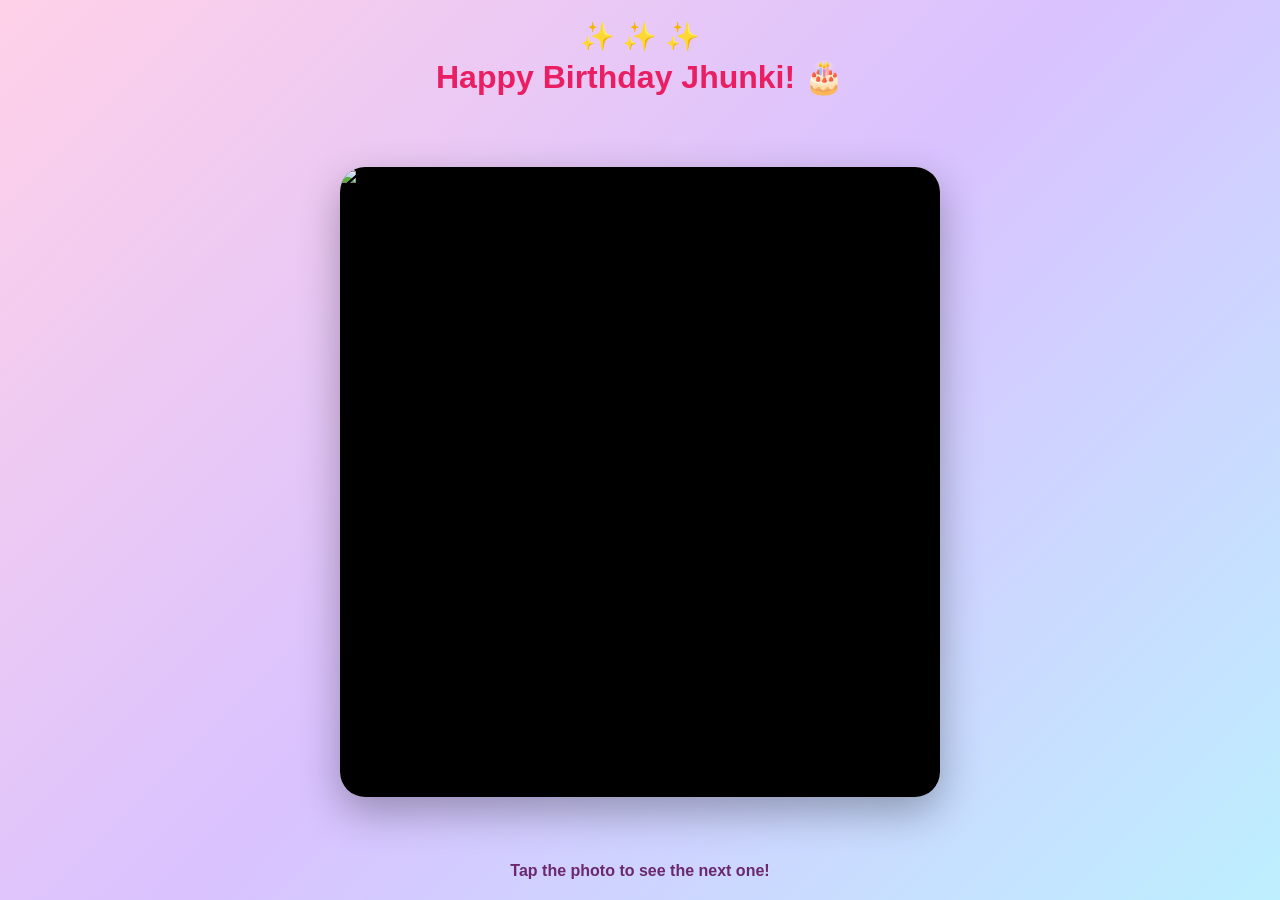
==== surprise.html @ 7060aa66 "Add files via upload" ====
<!DOCTYPE html>
<html lang="en">
<head>
<meta charset="UTF-8">
<meta name="viewport" content="width=device-width, initial-scale=1.0">
<title>Jhunki's Birthday Photos</title>
<link rel="stylesheet" href="style.css">
</head>
<body class="photo-page">
<div class="sparkles">✨ ✨ ✨</div>
<h1>Happy Birthday Jhunki! 🎂</h1>
<div class="photo-box" onclick="nextPhoto()">
  <img id="birthdayPhoto" src="images/photo1.jpg" alt="Birthday photo">
  <div class="tap"></div>
</div>
<p>Tap the photo to see the next one!</p>
<div id="message"></div>
<script src="photos.js"></script>
</body>
</html>
---- style.css ----
/* =====================================================
   JHUNKI BIRTHDAY WEBSITE - COMPLETE CSS
   ===================================================== */

* {
    margin: 0;
    padding: 0;
    box-sizing: border-box;
}

html,
body {
    width: 100%;
    height: 100%;
    font-family: Arial, Helvetica, sans-serif;
}


/* =====================================================
   1. FIRST PAGE
   ===================================================== */

.center-page {
    min-height: 100vh;
    width: 100%;

    display: flex;
    align-items: center;
    justify-content: center;

    text-align: center;

    background: linear-gradient(
        135deg,
        #ff9a9e,
        #fad0c4,
        #fbc2eb
    );

    overflow: hidden;
}


/* First Card */

.card {
    width: 90%;
    max-width: 520px;

    padding: 45px 30px;

    background: rgba(255, 255, 255, 0.95);

    border-radius: 30px;

    box-shadow:
        0 20px 50px rgba(0, 0, 0, 0.25);

    animation: cardAppear 1s ease;
}


.card h1 {
    color: #e91e63;

    font-size: 38px;

    margin-bottom: 20px;
}


.card p {
    color: #555;

    font-size: 18px;

    margin-bottom: 30px;
}


/* =====================================================
   BUTTON
   ===================================================== */

button {
    border: none;
    outline: none;

    padding: 15px 30px;

    border-radius: 40px;

    font-size: 17px;
    font-weight: bold;

    color: white;

    background: #e91e63;

    cursor: pointer;

    box-shadow:
        0 8px 25px rgba(233, 30, 99, 0.35);

    transition: 0.3s;
}


button:hover {
    transform: scale(1.08);

    box-shadow:
        0 12px 30px rgba(233, 30, 99, 0.5);
}


button:active {
    transform: scale(0.95);
}


/* =====================================================
   CARD ANIMATION
   ===================================================== */

@keyframes cardAppear {

    from {
        opacity: 0;
        transform: scale(0.7);
    }

    to {
        opacity: 1;
        transform: scale(1);
    }

}


/* =====================================================
   2. HAPPY BIRTHDAY PAGE
   ===================================================== */

.birthday-page {

    width: 100%;
    height: 100vh;

    display: flex;

    align-items: center;
    justify-content: center;

    text-align: center;

    position: relative;

    overflow: hidden;

    background:
        radial-gradient(
            circle,
            #fff1f8,
            #ffc1dc 45%,
            #ff7eb3
        );
}


/* Birthday Card */

.birthday-card {

    width: 90%;
    max-width: 600px;

    padding: 45px 30px;

    background: rgba(255, 255, 255, 0.95);

    border-radius: 30px;

    box-shadow:
        0 20px 50px rgba(0, 0, 0, 0.25);

    z-index: 5;

    animation: birthdayCard 1s ease;
}


.birthday-card h1 {

    font-size: 45px;

    color: #e91e63;

    margin: 20px 0;

}


.birthday-card p {

    font-size: 19px;

    color: #555;

    line-height: 1.6;

    margin-bottom: 30px;

}


/* Cake */

.cake {

    font-size: 75px;

    animation:
        cakeBounce 1s infinite alternate;

}


@keyframes cakeBounce {

    from {
        transform: translateY(0);
    }

    to {
        transform: translateY(-12px);
    }

}


/* =====================================================
   3. BIRTHDAY PAGE BALLOONS
   ===================================================== */

.balloon {

    position: absolute;

    font-size: 65px;

    z-index: 1;

    animation:
        balloonFloat 3s ease-in-out infinite;

}


.b1 {
    left: 5%;
    top: 15%;
}


.b2 {
    right: 5%;
    top: 20%;
}


.b3 {
    left: 12%;
    bottom: 10%;
}


.b4 {
    right: 12%;
    bottom: 8%;
}


@keyframes balloonFloat {

    0% {
        transform:
            translateY(0)
            rotate(-5deg);
    }

    50% {
        transform:
            translateY(-25px)
            rotate(5deg);
    }

    100% {
        transform:
            translateY(0)
            rotate(-5deg);
    }

}


/* =====================================================
   4. COUNTDOWN PAGE
   ===================================================== */

.countdown-page {

    width: 100%;
    height: 100vh;

    display: flex;

    align-items: center;
    justify-content: center;

    flex-direction: column;

    text-align: center;

    color: white;

    background:
        radial-gradient(
            circle,
            #42004d,
            #16001f,
            #000
        );

    overflow: hidden;

}


#countdown {

    font-size: 150px;

    font-weight: bold;

    color: #ff69b4;

    text-shadow:
        0 0 10px #ff69b4,
        0 0 30px #ff69b4,
        0 0 60px #ff1493;

    animation:
        countdownPulse 0.7s infinite alternate;

}


.countdown-page p {

    font-size: 24px;

    margin-top: 20px;

}


@keyframes countdownPulse {

    from {
        transform: scale(1);
    }

    to {
        transform: scale(1.2);
    }

}


/* =====================================================
   5. PHOTO PAGE
   ===================================================== */

.photo-page {

    width: 100%;

    min-height: 100vh;

    margin: 0;

    padding: 20px;

    position: relative;

    overflow: hidden;

    display: flex;

    flex-direction: column;

    align-items: center;

    justify-content: center;

    text-align: center;

    background:
        linear-gradient(
            135deg,
            #ffd1e8,
            #d9c2ff,
            #bdefff
        );

}


/* =====================================================
   PHOTO TITLE
   ===================================================== */

.photo-page h1 {

    display: block;

    font-size: 32px;

    color: #e91e63;

    margin-bottom: 20px;

    z-index: 5;

}


.sparkles {

    display: block;

    font-size: 28px;

    margin-bottom: 5px;

}


/* =====================================================
   PHOTO CONTAINER
   ===================================================== */

.photo-box {

    position: relative;

    width: 90%;

    max-width: 600px;

    height: 70vh;

    min-height: 400px;

    margin: auto;

    overflow: hidden;

    border-radius: 25px;

    background: white;

    box-shadow:
        0 15px 40px rgba(0, 0, 0, 0.3);

    cursor: pointer;

    display: flex;

    align-items: center;

    justify-content: center;

}


/* =====================================================
   IMPORTANT:
   SHOW COMPLETE PHOTO
   WITHOUT CROPPING
   ===================================================== */

.photo-box img {

    width: 100%;

    height: 100%;

    display: block;

    object-fit: contain;

    object-position: center;

    background: #000;

}


/*
    object-fit: contain means:

    ✅ Complete photo visible
    ✅ No head/body gets cut
    ✅ No side portion gets cropped
    ✅ Original photo ratio preserved

    There can be empty space around the photo.
*/




/* =====================================================
   TEXT BELOW PHOTO
   ===================================================== */

.photo-page > p {

    display: block;

    color: #6b286d;

    font-size: 16px;

    font-weight: bold;

    margin-top: 15px;

}


/* =====================================================
   6. PHOTO BLINK
   ===================================================== */

.blink {

    animation:
        photoBlink 1s ease;

}


@keyframes photoBlink {

    0% {
        opacity: 1;
    }

    15% {
        opacity: 0;
    }

    30% {
        opacity: 1;
    }

    45% {
        opacity: 0;
    }

    60% {
        opacity: 1;
    }

    100% {
        opacity: 1;
    }

}


/* =====================================================
   7. FULL SCREEN BALLOON BLAST
   ===================================================== */

.balloon-blast {

    position: fixed;

    top: 0;
    left: 0;

    width: 100vw;
    height: 100vh;

    z-index: 99999;

    pointer-events: none;

    overflow: hidden;

    background:
        rgba(255, 255, 255, 0.15);

    animation:
        blastFlash 0.4s ease-out;

}


/* =====================================================
   BLAST BALLOONS
   ===================================================== */

.blast-balloon {

    position: absolute;

    left: 50%;
    top: 50%;

    font-size:
        clamp(
            45px,
            8vw,
            100px
        );

    transform:
        translate(-50%, -50%)
        scale(0.1);

    animation:
        balloonBlast
        2s
        cubic-bezier(.15, .8, .25, 1)
        var(--delay)
        forwards;

    filter:
        drop-shadow(
            0 8px 10px
            rgba(0, 0, 0, 0.25)
        );

}


/* =====================================================
   BALLOON EXPLOSION
   ===================================================== */

@keyframes balloonBlast {

    0% {

        transform:
            translate(-50%, -50%)
            scale(0.1)
            rotate(0deg);

        opacity: 1;

    }


    15% {

        transform:
            translate(-50%, -50%)
            scale(1.4)
            rotate(10deg);

        opacity: 1;

    }


    100% {

        transform:
            translate(
                calc(-50% + var(--dx)),
                calc(-50% + var(--dy))
            )
            scale(1)
            rotate(40deg);

        opacity: 0;

    }

}


/* =====================================================
   BLAST FLASH
   ===================================================== */

@keyframes blastFlash {

    0% {

        background:
            rgba(255, 255, 255, 0.9);

    }

    30% {

        background:
            rgba(255, 255, 255, 0.45);

    }

    100% {

        background:
            rgba(255, 255, 255, 0);

    }

}


/* =====================================================
   8. MOBILE
   ===================================================== */

@media (max-width: 600px) {

    .card h1 {

        font-size: 30px;

    }


    .birthday-card {

        padding: 35px 20px;

    }


    .birthday-card h1 {

        font-size: 34px;

    }


    .birthday-card p {

        font-size: 16px;

    }


    .cake {

        font-size: 60px;

    }


    #countdown {

        font-size: 110px;

    }


    .photo-page {

        padding: 10px;

    }


    .photo-page h1 {

        font-size: 26px;

        margin-bottom: 10px;

    }


    .photo-box {

        width: 96%;

        height: 70vh;

        min-height: 300px;

        border-radius: 18px;

    }


    .tap {

        font-size: 17px;

        padding: 14px 24px;

    }

}


/* =====================================================
   9. SMALL MOBILE
   ===================================================== */

@media (max-width: 380px) {

    .photo-box {

        height: 65vh;

    }

tap {

        font-size: 10px;

        padding: 20px 20px;

    }
    


    #countdown {

        font-size: 90px;

    }

}
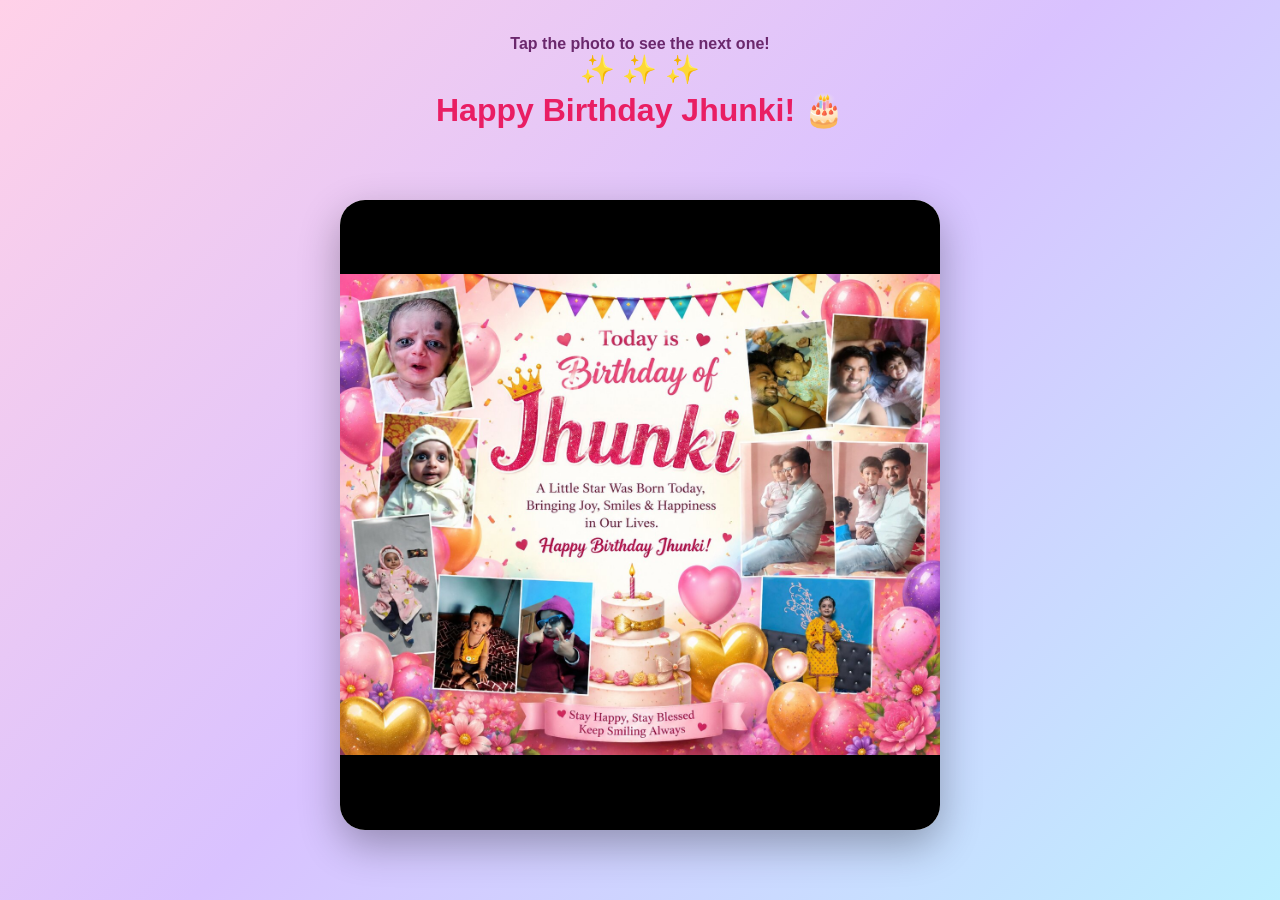
==== commit c2f8fb52: "Update surprise.html" ====
--- a/surprise.html
+++ b/surprise.html
@@ -6,6 +6,7 @@
 <title>Jhunki's Birthday Photos</title>
 <link rel="stylesheet" href="style.css">
 </head>
+  <p>Tap the photo to see the next one!</p>
 <body class="photo-page">
 <div class="sparkles">✨ ✨ ✨</div>
 <h1>Happy Birthday Jhunki! 🎂</h1>
@@ -13,7 +14,7 @@
   <img id="birthdayPhoto" src="images/photo1.jpg" alt="Birthday photo">
   <div class="tap"></div>
 </div>
-<p>Tap the photo to see the next one!</p>
+
 <div id="message"></div>
 <script src="photos.js"></script>
 </body>
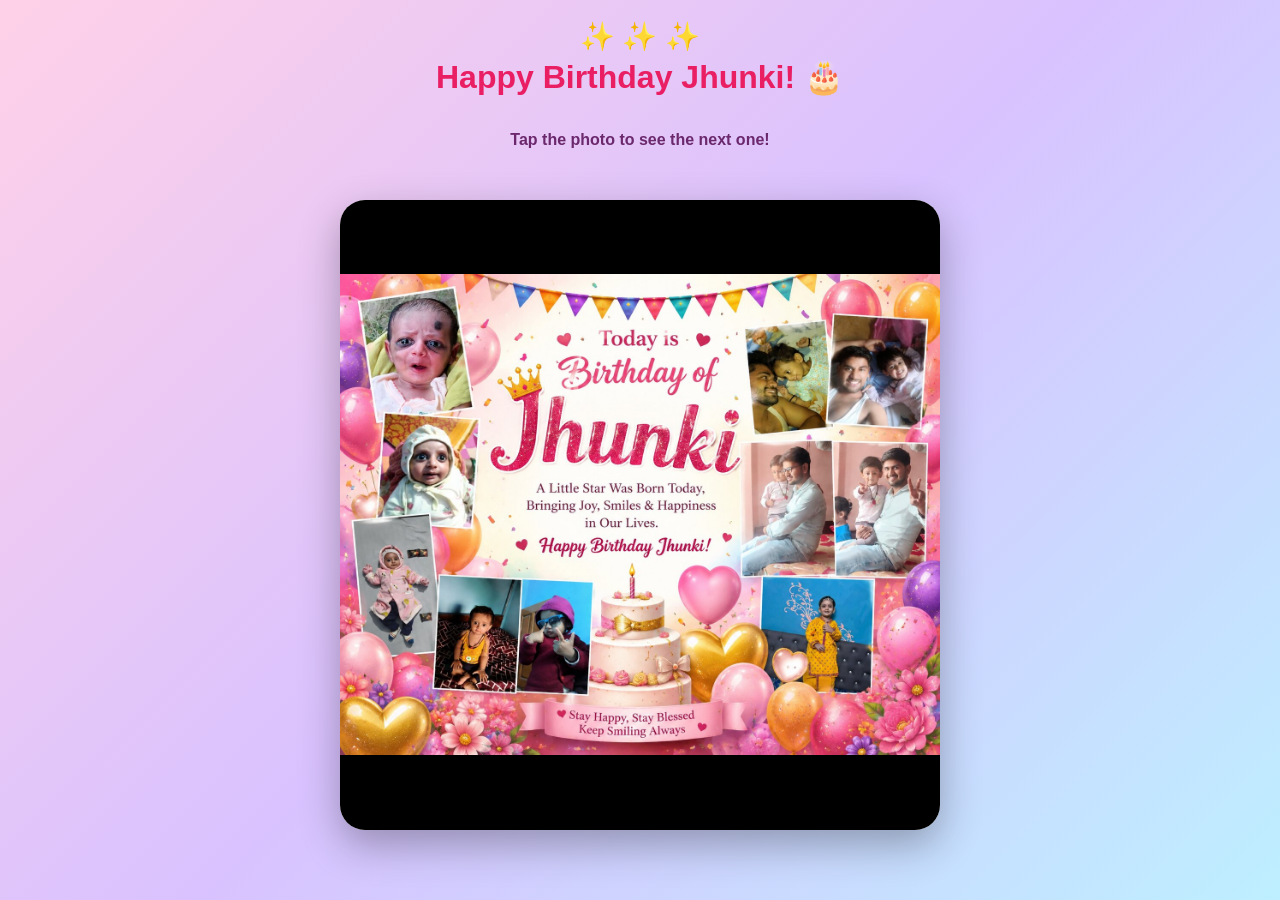
==== commit 3a113aad: "Add birthday message and instructions to surprise.html" ====
--- a/surprise.html
+++ b/surprise.html
@@ -6,10 +6,11 @@
 <title>Jhunki's Birthday Photos</title>
 <link rel="stylesheet" href="style.css">
 </head>
-  <p>Tap the photo to see the next one!</p>
+  
 <body class="photo-page">
 <div class="sparkles">✨ ✨ ✨</div>
 <h1>Happy Birthday Jhunki! 🎂</h1>
+<p>Tap the photo to see the next one!</p>
 <div class="photo-box" onclick="nextPhoto()">
   <img id="birthdayPhoto" src="images/photo1.jpg" alt="Birthday photo">
   <div class="tap"></div>
